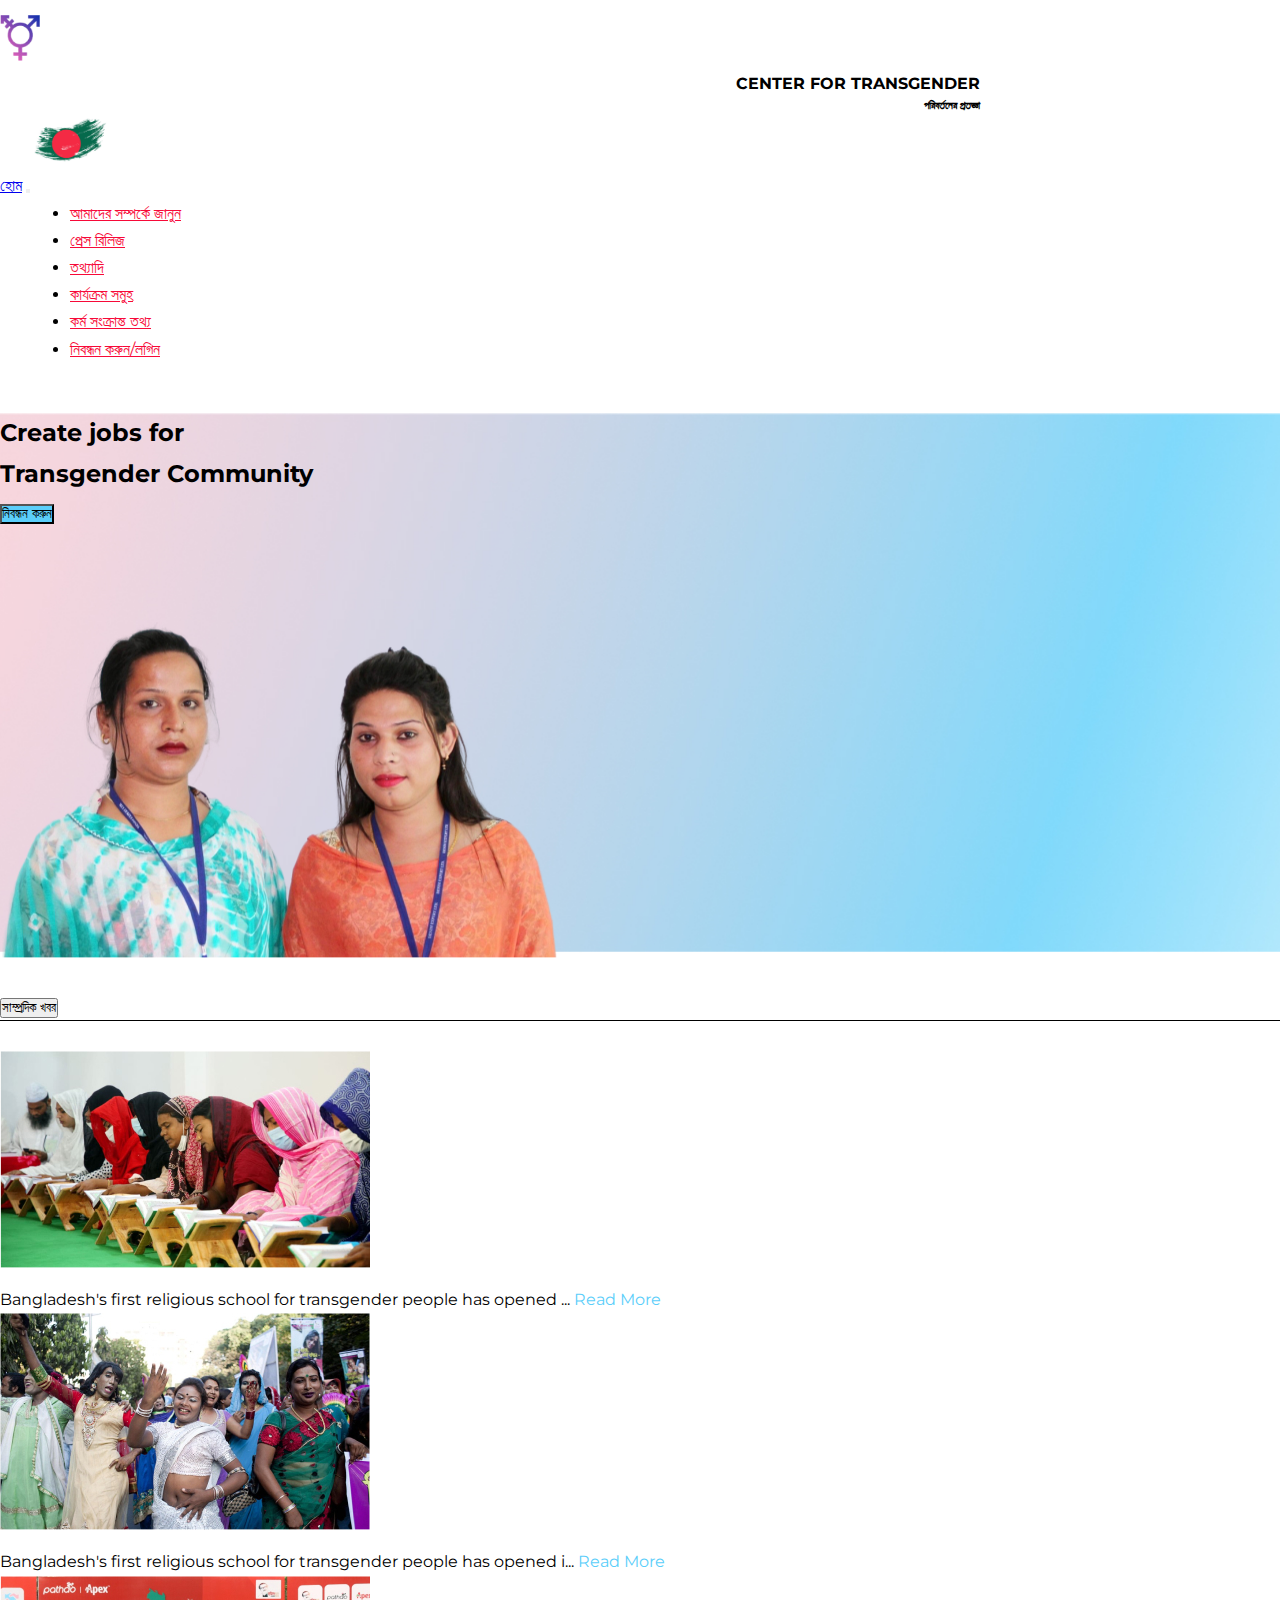
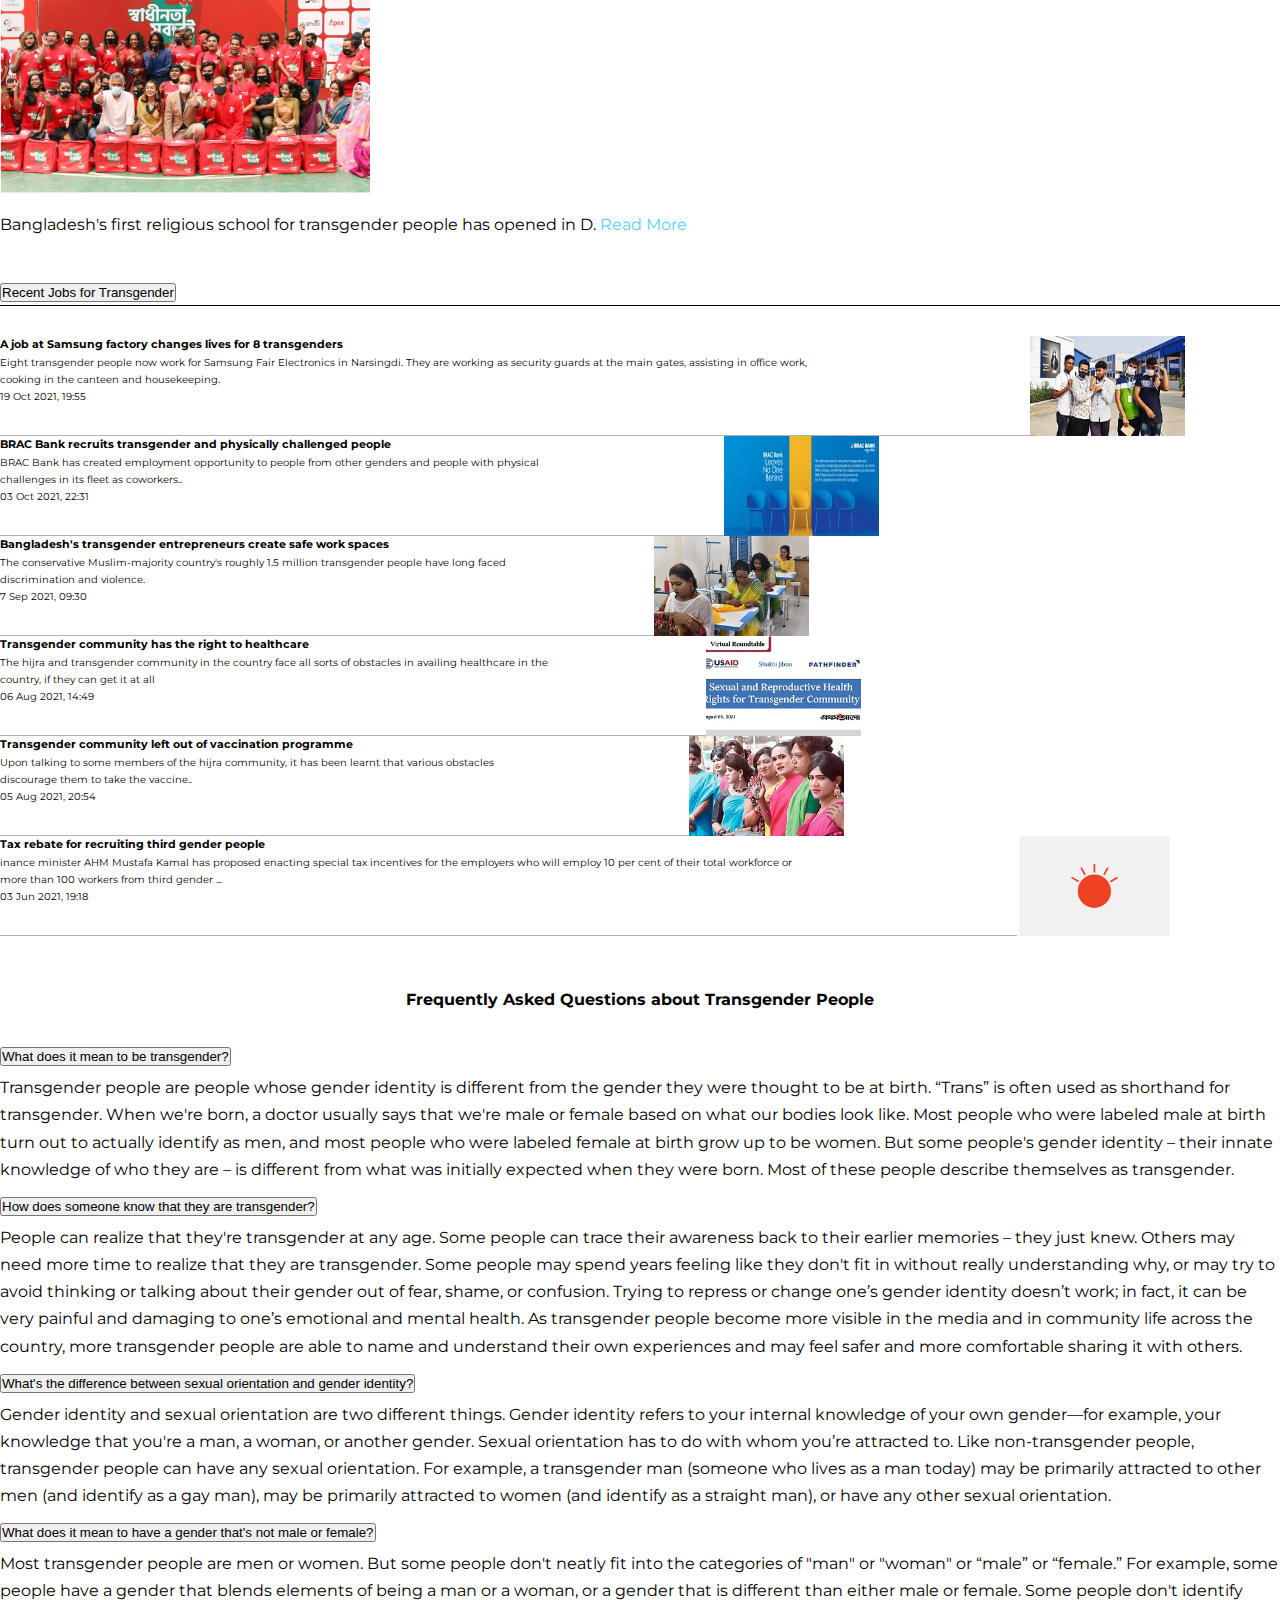
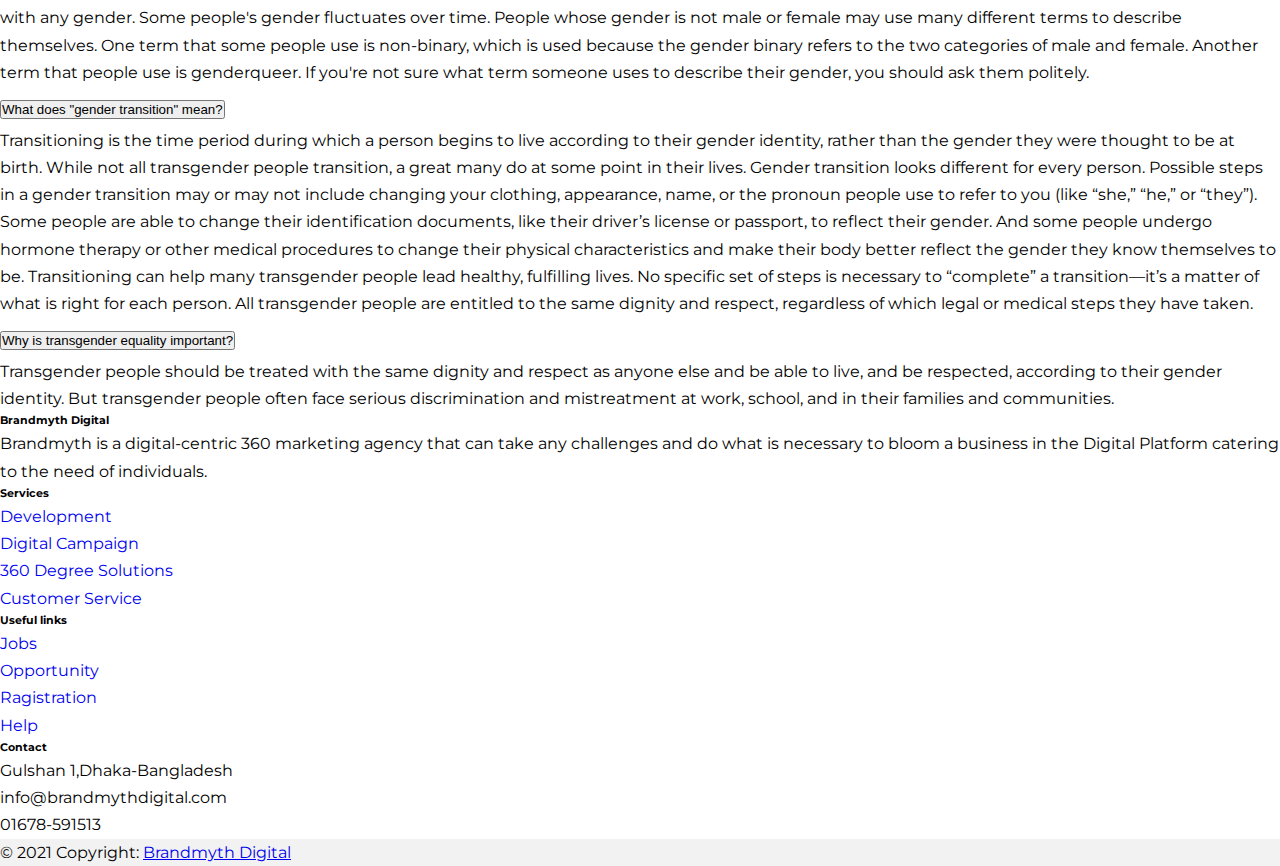
==== index.html @ 0e43b2d4 "first commit" ====
<!doctype html>
<html lang="en">

<head>
    <!-- Required meta tags -->
    <meta charset="utf-8">
    <meta name="viewport" content="width=device-width, initial-scale=1">

    <!-- Bootstrap CSS -->
    <link href="https://cdn.jsdelivr.net/npm/bootstrap@5.0.2/dist/css/bootstrap.min.css" rel="stylesheet"
        integrity="sha384-EVSTQN3/azprG1Anm3QDgpJLIm9Nao0Yz1ztcQTwFspd3yD65VohhpuuCOmLASjC" crossorigin="anonymous">
    <link rel="stylesheet" href="https://cdnjs.cloudflare.com/ajax/libs/font-awesome/5.15.4/css/all.min.css"
        integrity="sha512-YWzhKL2whUzgiheMoBFwW8CKV4qpHQAEuvilg9FAn5VJUDwKZZxkJNuGM4XkWuk94WCrrwslk8yWNGmY1EduTA=="
        crossorigin="anonymous" referrerpolicy="no-referrer" />
    <link rel="stylesheet" href="style.css">

    <title>TransgenderBD</title>
</head>

<body>
    <section class="top-bar">
        <div class="container">
            <div class="row">
                <div class="col">
                    <img class='logo' src="/images/logo.png" alt="" srcset="">
                </div>
                <div class="col-8 ">
                    <div class="mid-text">
                        <h4 class='main-text'>CENTER FOR TRANSGENDER</h4>
                        <h6>পরিবর্তনের প্রতজ্ঞা</h6>
                    </div>
                </div>
                <div class="col ban">
                    <img class="bangladesh" src="/images/bangladesh.png" alt="" srcset="">
                </div>
            </div>
    </section>



    <nav class="container navbar navbar-expand-lg navbar-light bg-light">
        <div class="container-fluid">
            <a class="navbar-brand" href="#">হোম</a>
            <button class="navbar-toggler" type="button" data-bs-toggle="collapse" data-bs-target="#navbarNavDropdown"
                aria-controls="navbarNavDropdown" aria-expanded="false" aria-label="Toggle navigation">
                <span class="navbar-toggler-icon"></span>
            </button>
            <div class="collapse navbar-collapse" id="navbarNavDropdown">
                <ul class="navbar-nav">
                    <!-- <li class="nav-item">
                        <a class="nav-link active" aria-current="page" href="#">হোম</a>
                    </li> -->
                    <li class="nav-item navItem">
                        <a class="nav-link" href="#">আমাদের সম্পর্কে জানুন</a>
                    </li>
                    <li class="nav-item navItem">
                        <a class="nav-link" href="#">প্রেস রিলিজ</a>
                    </li>
                    <li class="nav-item navItem">
                        <a class="nav-link " href="#" tabindex="-1" aria-disabled="true">তথ্যাদি</a>
                    </li>
                    <li class="nav-item navItem">
                        <a class="nav-link " href="#" tabindex="-1" aria-disabled="true">কার্যক্রম সমুহ</a>
                    </li>
                    <li class="nav-item navItem">
                        <a class="nav-link " href="#" tabindex="-1" aria-disabled="true">কর্ম সংক্রান্ত তথ্য</a>
                    </li>
                    <li class="nav-item navItem">
                        <a class="nav-link " href="#" tabindex="-1" aria-disabled="true">নিবন্ধন করুন/লগিন</a>
                    </li>

                </ul>
            </div>
        </div>
    </nav>



    <!-- <nav class="container  navbar navbar-expand-lg navbar-light bg-light">
        <div class="container-fluid">
            <a class="navbar-brand" href="#">Navbar</a>
            <button class="navbar-toggler" type="button" data-bs-toggle="collapse" data-bs-target="#navbarNavDropdown"
                aria-controls="navbarNavDropdown" aria-expanded="false" aria-label="Toggle navigation">
                <span class="navbar-toggler-icon"></span>
            </button>

            <div class="collapse navbar-collapse d-flex justify-content-between" id="navbarNav">
                <ul class="navbar-nav main-ul ">

                    <li class="nav-item">
                        <a class="nav-link active" aria-current="page" href="#">হোম</a>
                    </li>
                    <li class="nav-item navItem">
                        <a class="nav-link" href="#">আমাদের সম্পর্কে জানুন</a>
                    </li>
                    <li class="nav-item navItem">
                        <a class="nav-link" href="#">প্রেস রিলিজ</a>
                    </li>
                    <li class="nav-item navItem">
                        <a class="nav-link disabled" href="#" tabindex="-1" aria-disabled="true">তথ্যাদি</a>
                    </li>
                    <li class="nav-item navItem">
                        <a class="nav-link disabled" href="#" tabindex="-1" aria-disabled="true">কার্যক্রম সমুহ</a>
                    </li>
                    <li class="nav-item navItem">
                        <a class="nav-link disabled" href="#" tabindex="-1" aria-disabled="true">কর্ম সংক্রান্ত তথ্য</a>
                    </li>
                    <li class="nav-item navItem">
                        <a class="nav-link disabled" href="#" tabindex="-1" aria-disabled="true">নিবন্ধন করুন/লগিন</a>
                    </li>
                </ul>
            </div>
        </div>
    </nav> -->

    <section class='container hero'>
        <div class="container">
            <div class="row align-items-center">
                <div class="col-sm-12 col-lg-6 left-col ">
                    <h2>Create jobs for <br> Transgender Community</h2>
                    <button type="button" class="btn nibo-btn ">নিবন্ধন করুন</button>
                </div>
                <div class="col-sm-12 col-lg-6 lastColl ">
                    <div class="image">
                        <img class="img-fluid" src="/images/trans.png" alt="" srcset="">
                    </div>
                </div>
            </div>

        </div>
    </section>
    <section class="container sampro">
        <div class="container khabor">
            <div class="sam-btn">
                <button type="button" class="btn sampro-btn btn-outline-dark">সাম্প্রদিক খবর</button>
            </div>

        </div>
        <div class="container news">
            <div class="row">
                <div class="col-sm">
                    <img src="images/1.jpg" alt="" srcset="">
                    <p class="khobor">Bangladesh's first religious school for transgender people has opened ...<span>
                            Read
                            More</span></p>
                </div>
                <div class="col-sm">
                    <img src="images/2.jpg" alt="" srcset="">
                    <p class="khobor">Bangladesh's first religious school for transgender people has opened i...<span>
                            Read
                            More</span></p>
                </div>
                <div class="col-sm">
                    <img src="images/3.jpg" alt="" srcset="">
                    <p class="khobor">Bangladesh's first religious school for transgender people has opened in D.<span>
                            Read
                            More</span></p>
                </div>
            </div>
        </div>

    </section>

    <section class="container sampro">
        <div class="container khabor">
            <div class="sam-btn">
                <button type="button" class="btn sampro-btn btn-outline-dark">Recent Jobs for Transgender</button>
            </div>

        </div>
        <div class="container news">
            <div class="container">
                <div class="row">
                    <div class="col ">
                        <div class="left-column">
                            <div class="recent-left">
                                <h6>A job at Samsung factory changes lives for 8 transgenders</h6>
                                <p>Eight transgender people now work for Samsung Fair Electronics in Narsingdi. They are
                                    working as security guards at the main gates, assisting in office work, cooking in
                                    the
                                    canteen and housekeeping.</p>
                                <p class="date">19 Oct 2021, 19:55</p>
                            </div>
                            <img src="/images/a1.jpg" alt="" srcset="">
                        </div>
                        <div class="left-column">
                            <div class="recent-left">
                                <h6>BRAC Bank recruits transgender and physically challenged people</h6>
                                <p>BRAC Bank has created employment opportunity to people from other genders and people
                                    with physical challenges in its fleet as coworkers..</p>
                                <p class="date">03 Oct 2021, 22:31</p>
                            </div>
                            <img src="/images/a2.jpg" alt="" srcset="">
                        </div>
                        <div class="left-column">
                            <div class="recent-left">
                                <h6>Bangladesh's transgender entrepreneurs create safe work spaces</h6>
                                <p>The conservative Muslim-majority country's roughly 1.5 million transgender people
                                    have long faced discrimination and violence.
                                </p>
                                <p class="date">7 Sep 2021, 09:30</p>
                            </div>
                            <img src="/images/a3.jpg" alt="" srcset="">
                        </div>
                    </div>
                    <div class="col ">
                        <div class="left-column">
                            <div class="recent-left">
                                <h6>Transgender community has the right to healthcare</h6>
                                <p>The hijra and transgender community in the country face all sorts of obstacles in
                                    availing healthcare in the country, if they can get it at all</p>
                                <p class="date">06 Aug 2021, 14:49</p>
                            </div>
                            <img src="/images/a4.jpg" alt="" srcset="">
                        </div>
                        <div class="left-column">
                            <div class="recent-left">
                                <h6>Transgender community left out of vaccination programme</h6>
                                <p>Upon talking to some members of the hijra community, it has been learnt that various
                                    obstacles discourage them to take the vaccine..</p>
                                <p class="date">05 Aug 2021, 20:54</p>
                            </div>
                            <img src="/images/a5.png" alt="" srcset="">
                        </div>
                        <div class="left-column">
                            <div class="recent-left">
                                <h6>Tax rebate for recruiting third gender people</h6>
                                <p>inance minister AHM Mustafa Kamal has proposed enacting special tax incentives for
                                    the employers who will employ 10 per cent of their total workforce or more than 100
                                    workers from third gender ...</p>
                                <p class="date">03 Jun 2021, 19:18</p>
                            </div>
                            <img src="/images/a6.svg" alt="" srcset="">
                        </div>
                    </div>

                </div>
            </div>
        </div>

    </section>

    <section class='container faq'>
        <h4>Frequently Asked Questions about Transgender People</h4>
        <div class="accordion" id="accordionExample">
            <div class="accordion-item">
                <h2 class="accordion-header" id="headingOne">
                    <button class="accordion-button" type="button" data-bs-toggle="collapse"
                        data-bs-target="#collapseOne" aria-expanded="true" aria-controls="collapseOne">
                        What does it mean to be transgender?
                    </button>
                </h2>
                <div id="collapseOne" class="accordion-collapse collapse show" aria-labelledby="headingOne"
                    data-bs-parent="#accordionExample">
                    <div class="accordion-body">
                        Transgender people are people whose gender identity is different from the gender they were
                        thought to be at birth. “Trans” is often used as shorthand for transgender.

                        When we're born, a doctor usually says that we're male or female based on what our bodies look
                        like. Most people who were labeled male at birth turn out to actually identify as men, and most
                        people who were labeled female at birth grow up to be women. But some people's gender identity –
                        their innate knowledge of who they are – is different from what was initially expected when they
                        were born. Most of these people describe themselves as transgender.
                    </div>
                </div>
            </div>
            <div class="accordion-item">
                <h2 class="accordion-header" id="headingTwo">
                    <button class="accordion-button collapsed" type="button" data-bs-toggle="collapse"
                        data-bs-target="#collapseTwo" aria-expanded="false" aria-controls="collapseTwo">
                        How does someone know that they are transgender?
                    </button>
                </h2>
                <div id="collapseTwo" class="accordion-collapse collapse" aria-labelledby="headingTwo"
                    data-bs-parent="#accordionExample">
                    <div class="accordion-body">
                        People can realize that they're transgender at any age. Some people can trace their awareness
                        back to their earlier memories – they just knew. Others may need more time to realize that they
                        are transgender. Some people may spend years feeling like they don't fit in without really
                        understanding why, or may try to avoid thinking or talking about their gender out of fear,
                        shame, or confusion. Trying to repress or change one’s gender identity doesn’t work; in fact, it
                        can be very painful and damaging to one’s emotional and mental health. As transgender people
                        become more visible in the media and in community life across the country, more transgender
                        people are able to name and understand their own experiences and may feel safer and more
                        comfortable sharing it with others.
                    </div>
                </div>
            </div>

            <div class="accordion-item">
                <h2 class="accordion-header" id="headingThree">
                    <button class="accordion-button collapsed" type="button" data-bs-toggle="collapse"
                        data-bs-target="#collapseThree" aria-expanded="false" aria-controls="collapseThree">
                        What's the difference between sexual orientation and gender identity?
                    </button>
                </h2>
                <div id="collapseThree" class="accordion-collapse collapse" aria-labelledby="headingThree"
                    data-bs-parent="#accordionExample">
                    <div class="accordion-body">
                        Gender identity and sexual orientation are two different things. Gender identity refers to your
                        internal knowledge of your own gender—for example, your knowledge that you're a man, a woman, or
                        another gender. Sexual orientation has to do with whom you’re attracted to. Like non-transgender
                        people, transgender people can have any sexual orientation. For example, a transgender man
                        (someone who lives as a man today) may be primarily attracted to other men (and identify as a
                        gay man), may be primarily attracted to women (and identify as a straight man), or have any
                        other sexual orientation.
                    </div>
                </div>
            </div>
            <div class="accordion-item">
                <h2 class="accordion-header" id="headingThree">
                    <button class="accordion-button collapsed" type="button" data-bs-toggle="collapse"
                        data-bs-target="#collapseThree" aria-expanded="false" aria-controls="collapseThree">
                        What does it mean to have a gender that's not male or female?
                    </button>
                </h2>
                <div id="collapseThree" class="accordion-collapse collapse" aria-labelledby="headingThree"
                    data-bs-parent="#accordionExample">
                    <div class="accordion-body">
                        Most transgender people are men or women. But some people don't neatly fit into the categories
                        of "man" or "woman" or “male” or “female.” For example, some people have a gender that blends
                        elements of being a man or a woman, or a gender that is different than either male or female.
                        Some people don't identify with any gender. Some people's gender fluctuates over time.

                        People whose gender is not male or female may use many different terms to describe themselves.
                        One term that some people use is non-binary, which is used because the gender binary refers to
                        the two categories of male and female. Another term that people use is genderqueer. If you're
                        not sure what term someone uses to describe their gender, you should ask them politely.
                    </div>
                </div>
            </div>
            <div class="accordion-item">
                <h2 class="accordion-header" id="headingThree">
                    <button class="accordion-button collapsed" type="button" data-bs-toggle="collapse"
                        data-bs-target="#collapseThree" aria-expanded="false" aria-controls="collapseThree">
                        What does "gender transition" mean?
                    </button>
                </h2>
                <div id="collapseThree" class="accordion-collapse collapse" aria-labelledby="headingThree"
                    data-bs-parent="#accordionExample">
                    <div class="accordion-body">
                        Transitioning is the time period during which a person begins to live according to their gender
                        identity, rather than the gender they were thought to be at birth. While not all transgender
                        people transition, a great many do at some point in their lives. Gender transition looks
                        different for every person. Possible steps in a gender transition may or may not include
                        changing your clothing, appearance, name, or the pronoun people use to refer to you (like “she,”
                        “he,” or “they”). Some people are able to change their identification documents, like their
                        driver’s license or passport, to reflect their gender. And some people undergo hormone therapy
                        or other medical procedures to change their physical characteristics and make their body better
                        reflect the gender they know themselves to be.

                        Transitioning can help many transgender people lead healthy, fulfilling lives. No specific set
                        of steps is necessary to “complete” a transition—it’s a matter of what is right for each person.
                        All transgender people are entitled to the same dignity and respect, regardless of which legal
                        or medical steps they have taken.
                    </div>
                </div>
            </div>
            <div class="accordion-item">
                <h2 class="accordion-header" id="headingThree">
                    <button class="accordion-button collapsed" type="button" data-bs-toggle="collapse"
                        data-bs-target="#collapseThree" aria-expanded="false" aria-controls="collapseThree">
                        Why is transgender equality important?
                    </button>
                </h2>
                <div id="collapseThree" class="accordion-collapse collapse" aria-labelledby="headingThree"
                    data-bs-parent="#accordionExample">
                    <div class="accordion-body">
                        Transgender people should be treated with the same dignity and respect as anyone else and be
                        able to live, and be respected, according to their gender identity. But transgender people often
                        face serious discrimination and mistreatment at work, school, and in their families and
                        communities.
                    </div>
                </div>
            </div>
        </div>

    </section>

    <!-- Footer -->
    <footer class="container text-center text-lg-start bg-light text-muted">
        <!-- Section: Social media -->
        <section class="d-flex justify-content-center justify-content-lg-between p-4 border-bottom">
            <!-- Left -->
            <div class="me-5 d-none d-lg-block">
                <!-- <span>Get connected with us on social networks:</span> -->
            </div>
            <!-- Left -->

            <!-- Right -->
            <div>
                <a href="" class="me-4 text-reset">
                    <i class="fab fa-facebook-f"></i>
                </a>
                <a href="" class="me-4 text-reset">
                    <i class="fab fa-twitter"></i>
                </a>
                <a href="" class="me-4 text-reset">
                    <i class="fab fa-google"></i>
                </a>
                <a href="" class="me-4 text-reset">
                    <i class="fab fa-instagram"></i>
                </a>
                <a href="" class="me-4 text-reset">
                    <i class="fab fa-linkedin"></i>
                </a>
                <a href="" class="me-4 text-reset">
                    <i class="fab fa-github"></i>
                </a>
            </div>
            <!-- Right -->
        </section>
        <!-- Section: Social media -->

        <!-- Section: Links  -->
        <section class="foot">
            <div class="container text-center text-md-start mt-5">
                <!-- Grid row -->
                <div class="row mt-3">
                    <!-- Grid column -->
                    <div class="col-md-3 col-lg-4 col-xl-3 mx-auto mb-4">
                        <!-- Content -->
                        <h6 class="text-uppercase fw-bold mb-4">
                            <i class="fas fa-gem me-3"></i>Brandmyth Digital
                        </h6>
                        <p>
                            Brandmyth is a digital-centric 360 marketing agency that can take any challenges and do what
                            is necessary to bloom a business in the Digital Platform catering to the need of
                            individuals.
                        </p>
                    </div>
                    <!-- Grid column -->

                    <!-- Grid column -->
                    <div class="col-md-2 col-lg-2 col-xl-2 mx-auto mb-4">
                        <!-- Links -->
                        <h6 class="text-uppercase fw-bold mb-4">
                            Services
                        </h6>
                        <p>
                            <a href="#!" class="text-reset">Development</a>
                        </p>
                        <p>
                            <a href="#!" class="text-reset">Digital Campaign</a>
                        </p>
                        <p>
                            <a href="#!" class="text-reset">360 Degree Solutions</a>
                        </p>
                        <p>
                            <a href="#!" class="text-reset">Customer Service</a>
                        </p>
                    </div>
                    <!-- Grid column -->

                    <!-- Grid column -->
                    <div class="col-md-3 col-lg-2 col-xl-2 mx-auto mb-4">
                        <!-- Links -->
                        <h6 class="text-uppercase fw-bold mb-4">
                            Useful links
                        </h6>
                        <p>
                            <a href="#!" class="text-reset">Jobs</a>
                        </p>
                        <p>
                            <a href="#!" class="text-reset">Opportunity</a>
                        </p>
                        <p>
                            <a href="#!" class="text-reset">Ragistration</a>
                        </p>
                        <p>
                            <a href="#!" class="text-reset">Help</a>
                        </p>
                    </div>
                    <!-- Grid column -->

                    <!-- Grid column -->
                    <div class="col-md-4 col-lg-3 col-xl-3 mx-auto mb-md-0 mb-4">
                        <!-- Links -->
                        <h6 class="text-uppercase fw-bold mb-4">
                            Contact
                        </h6>
                        <p><i class="fas fa-home me-3"></i> Gulshan 1,Dhaka-Bangladesh</p>
                        <p>
                            <i class="fas fa-envelope me-3"></i>
                            info@brandmythdigital.com
                        </p>
                        <p><i class="fas fa-phone me-3"></i> 01678-591513</p>
                    </div>
                    <!-- Grid column -->
                </div>
                <!-- Grid row -->
            </div>
        </section>
        <!-- Section: Links  -->

        <!-- Copyright -->
        <div class="text-center p-4" style="background-color: rgba(0, 0, 0, 0.05);">
            © 2021 Copyright:
            <a class="text-reset fw-bold" href="https://mdbootstrap.com/">Brandmyth Digital</a>
        </div>
        <!-- Copyright -->
    </footer>
    <!-- Footer -->




    <!-- Optional JavaScript; choose one of the two! -->

    <!-- Option 1: Bootstrap Bundle with Popper -->
    <script src="https://cdn.jsdelivr.net/npm/bootstrap@5.0.2/dist/js/bootstrap.bundle.min.js"
        integrity="sha384-MrcW6ZMFYlzcLA8Nl+NtUVF0sA7MsXsP1UyJoMp4YLEuNSfAP+JcXn/tWtIaxVXM"
        crossorigin="anonymous"></script>

    <!-- Option 2: Separate Popper and Bootstrap JS -->
    <!--
    <script src="https://cdn.jsdelivr.net/npm/@popperjs/core@2.9.2/dist/umd/popper.min.js" integrity="sha384-IQsoLXl5PILFhosVNubq5LC7Qb9DXgDA9i+tQ8Zj3iwWAwPtgFTxbJ8NT4GN1R8p" crossorigin="anonymous"></script>
    <script src="https://cdn.jsdelivr.net/npm/bootstrap@5.0.2/dist/js/bootstrap.min.js" integrity="sha384-cVKIPhGWiC2Al4u+LWgxfKTRIcfu0JTxR+EQDz/bgldoEyl4H0zUF0QKbrJ0EcQF" crossorigin="anonymous"></script>
    -->
</body>

</html>
---- style.css ----
@import url('https://fonts.googleapis.com/css2?family=Montserrat:ital,wght@0,400;0,500;0,600;0,700;1,300&display=swap');

* {
  box-sizing: border-box;
  margin: 0;
  padding: 0;
}
:root {
  --green: #5bcefa;
  --purple: #f5a9b8;
  --white: #ffffff;
  --box-shadow: 0 8px 22px rgba(0, 0, 0, 0.1);
}

body {
  font-family: 'Montserrat', sans-serif;
  line-height: 1.7;
  color: var(--body);
}
.top-bar {
  padding-top: 15px;
}
.logo {
  width: 40px;
}
.mid-text {
  text-align: right;
  margin-right: 300px;
}

.last {
  background-color: red;
}
.ban {
  justify-content: flex-end;
}
.bangladesh {
  width: 80px;
  align-self: flex-end;
  margin-left: 30px;
}
.navItem {
  justify-content: space-between;
}
.navItem {
  margin-left: 70px;
}
.nav-link {
  color: #f70938;
}
.hero {
  background-image: url(/images/bg.jpg);
  background-position: center;
  background-size: cover;
  height: 60vh;
}
.button {
  width: 140px;
  height: 140px;
  background-color: var(--green);
}
.nibo-btn {
  background-color: var(--green);
  margin-top: 10px;
}
.left-col {
  margin-top: 50px;
}
.image {
  padding-top: 95px;
  align-self: end;
  width: 100%;
}
.khabor {
  padding-top: 40px;
  border-bottom: 1px solid rgb(0, 0, 0);
}
.news {
  padding-top: 30px;
}
.khobor {
  width: 95%;
  padding-top: 10px;
}
span {
  color: var(--green);
}
.left-column {
  display: flex;
}
.recent-left {
  border-bottom: 1px solid rgb(0, 0, 0, 0.3);
}
.left-column img {
  width: 155px;
  height: 100px;
}
.left-column p {
  font-size: 10px;
  padding-top: 0px;
  width: 80%;
}
.date {
  padding-top: -5px;
}
.faq h4 {
  text-align: center;
  padding-top: 50px;
}
#accordionExample {
  padding-top: 20px;
}
.foot a {
  text-decoration: none;
}

@media (max-width: 992px) {
  .image {
    padding-top: 113px;
    align-self: end;
    width: 100%;
  }
}
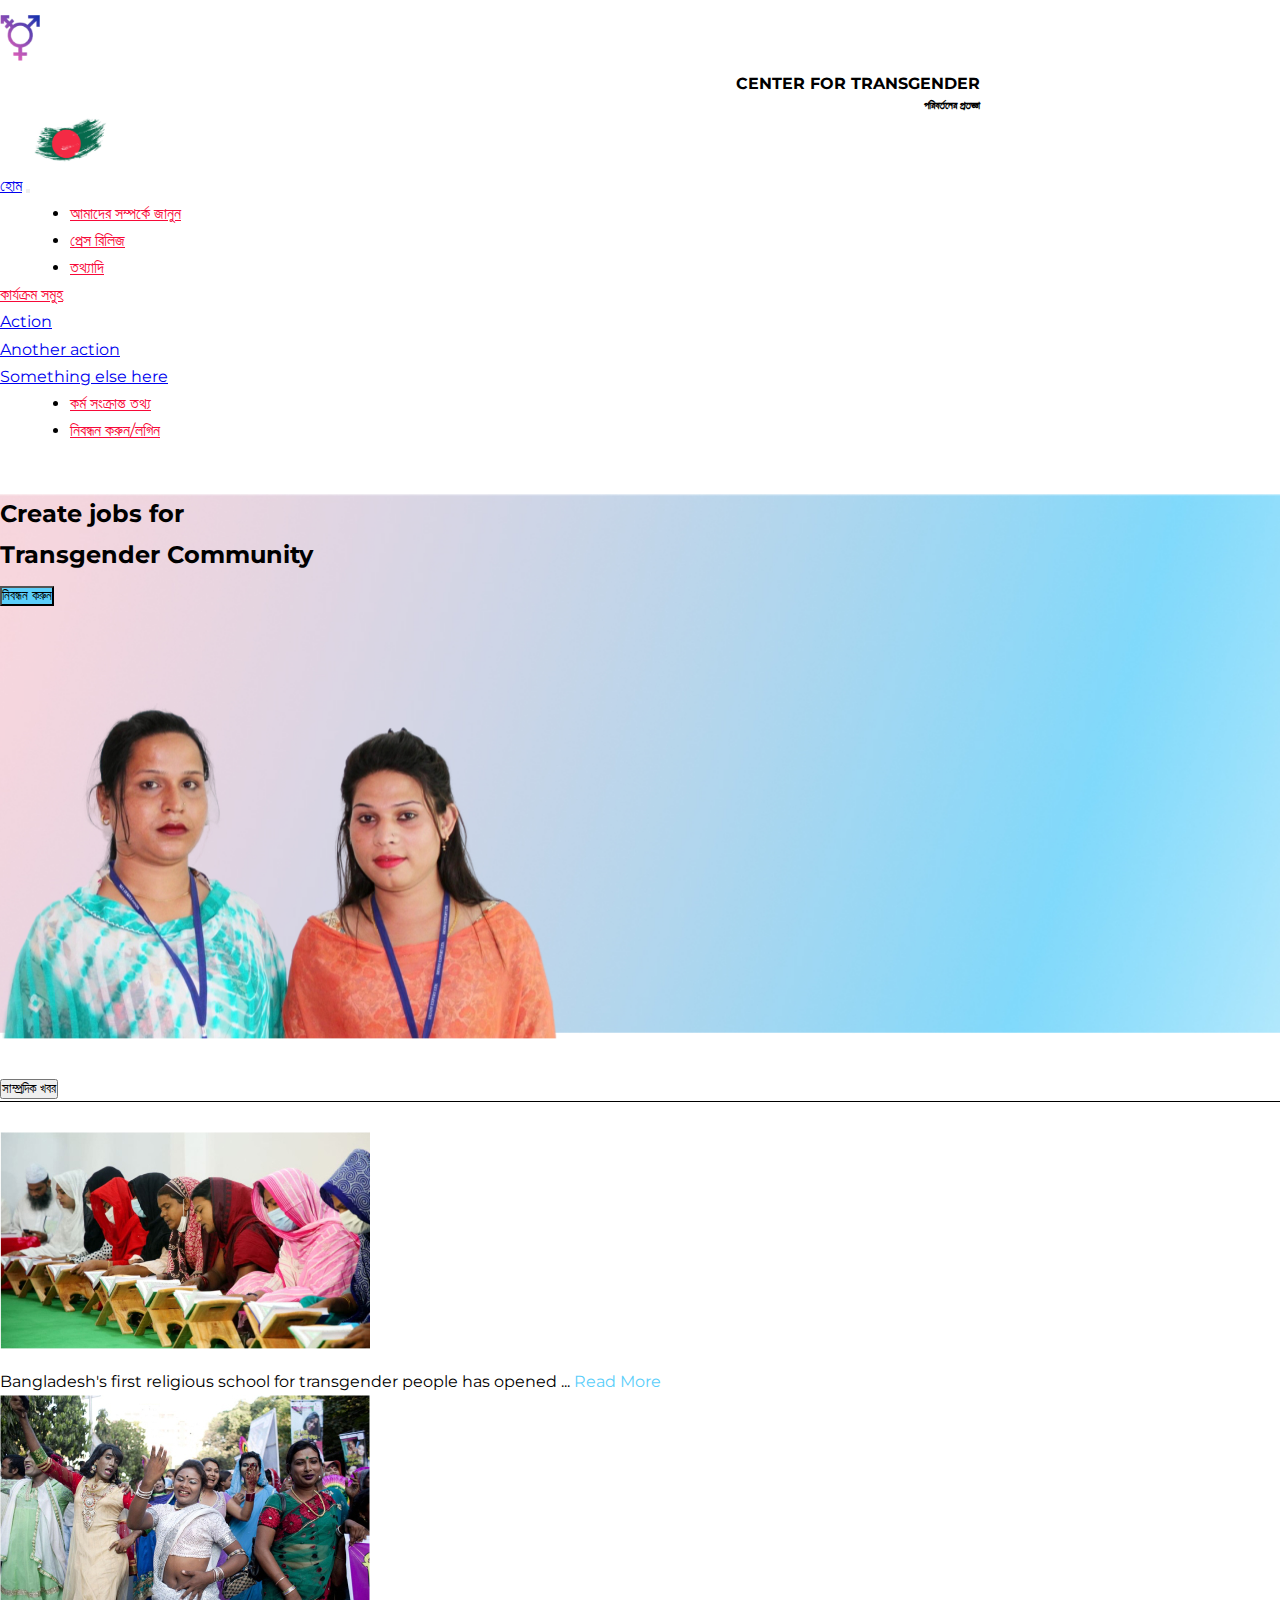
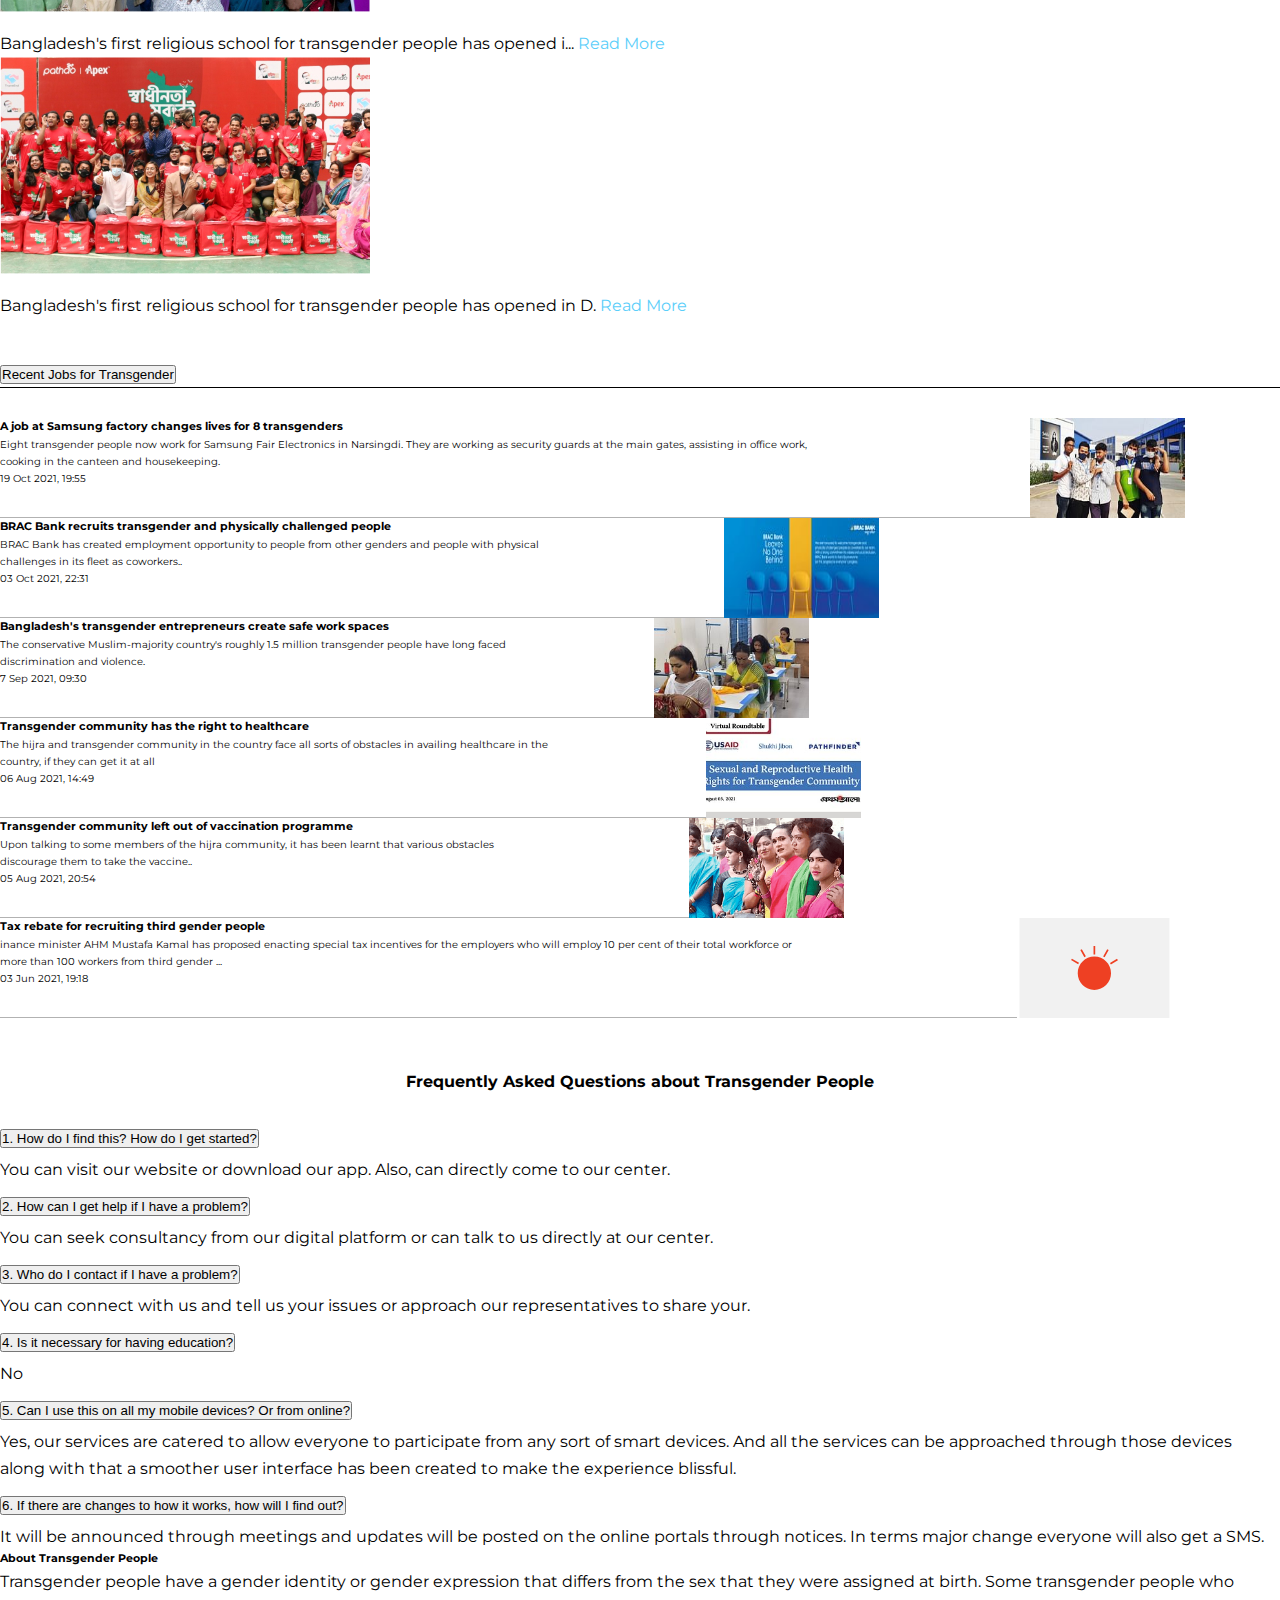
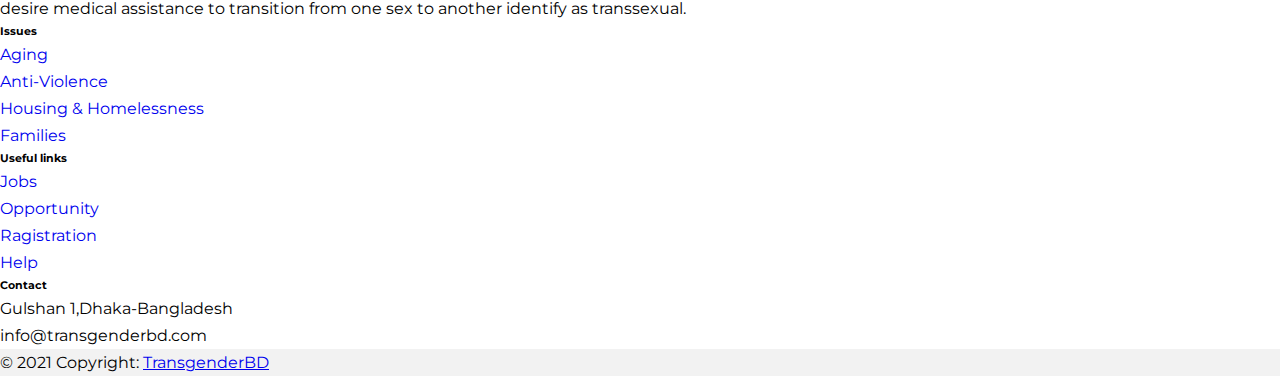
==== commit fa418af0: "second commit" ====
--- a/index.html
+++ b/index.html
@@ -40,7 +40,7 @@
 
     <nav class="container navbar navbar-expand-lg navbar-light bg-light">
         <div class="container-fluid">
-            <a class="navbar-brand" href="#">হোম</a>
+            <a class="navbar-brand" href="/index.html">হোম</a>
             <button class="navbar-toggler" type="button" data-bs-toggle="collapse" data-bs-target="#navbarNavDropdown"
                 aria-controls="navbarNavDropdown" aria-expanded="false" aria-label="Toggle navigation">
                 <span class="navbar-toggler-icon"></span>
@@ -51,22 +51,31 @@
                         <a class="nav-link active" aria-current="page" href="#">হোম</a>
                     </li> -->
                     <li class="nav-item navItem">
-                        <a class="nav-link" href="#">আমাদের সম্পর্কে জানুন</a>
-                    </li>
-                    <li class="nav-item navItem">
-                        <a class="nav-link" href="#">প্রেস রিলিজ</a>
-                    </li>
-                    <li class="nav-item navItem">
-                        <a class="nav-link " href="#" tabindex="-1" aria-disabled="true">তথ্যাদি</a>
-                    </li>
-                    <li class="nav-item navItem">
-                        <a class="nav-link " href="#" tabindex="-1" aria-disabled="true">কার্যক্রম সমুহ</a>
-                    </li>
-                    <li class="nav-item navItem">
-                        <a class="nav-link " href="#" tabindex="-1" aria-disabled="true">কর্ম সংক্রান্ত তথ্য</a>
-                    </li>
-                    <li class="nav-item navItem">
-                        <a class="nav-link " href="#" tabindex="-1" aria-disabled="true">নিবন্ধন করুন/লগিন</a>
+                        <a class="nav-link" href="/about.html">আমাদের সম্পর্কে জানুন</a>
+                    </li>
+                    <li class="nav-item navItem">
+                        <a class="nav-link" href="/press.html">প্রেস রিলিজ</a>
+                    </li>
+                    <li class="nav-item navItem">
+                        <a class="nav-link " href="/news.html" tabindex="-1" aria-disabled="true">তথ্যাদি</a>
+                    </li>
+                    <li class="nav-item dropdown">
+                        <a class="nav-link dropdown-toggle" href="#" id="navbarDropdownMenuLink" role="button"
+                            data-bs-toggle="dropdown" aria-expanded="false">
+                            কার্যক্রম সমুহ
+                        </a>
+                        <ul class="dropdown-menu" aria-labelledby="navbarDropdownMenuLink">
+                            <li><a class="dropdown-item" href="#">Action</a></li>
+                            <li><a class="dropdown-item" href="#">Another action</a></li>
+                            <li><a class="dropdown-item" href="#">Something else here</a></li>
+                        </ul>
+                    </li>
+                    <li class="nav-item navItem">
+                        <a class="nav-link " href="/kormo.html" tabindex="-1" aria-disabled="true">কর্ম সংক্রান্ত
+                            তথ্য</a>
+                    </li>
+                    <li class="nav-item navItem">
+                        <a class="nav-link " href="/kormo.html" tabindex="-1" aria-disabled="true">নিবন্ধন করুন/লগিন</a>
                     </li>
 
                 </ul>
@@ -247,20 +256,13 @@
                 <h2 class="accordion-header" id="headingOne">
                     <button class="accordion-button" type="button" data-bs-toggle="collapse"
                         data-bs-target="#collapseOne" aria-expanded="true" aria-controls="collapseOne">
-                        What does it mean to be transgender?
+                        1. How do I find this? How do I get started?
                     </button>
                 </h2>
                 <div id="collapseOne" class="accordion-collapse collapse show" aria-labelledby="headingOne"
                     data-bs-parent="#accordionExample">
                     <div class="accordion-body">
-                        Transgender people are people whose gender identity is different from the gender they were
-                        thought to be at birth. “Trans” is often used as shorthand for transgender.
-
-                        When we're born, a doctor usually says that we're male or female based on what our bodies look
-                        like. Most people who were labeled male at birth turn out to actually identify as men, and most
-                        people who were labeled female at birth grow up to be women. But some people's gender identity –
-                        their innate knowledge of who they are – is different from what was initially expected when they
-                        were born. Most of these people describe themselves as transgender.
+                        You can visit our website or download our app. Also, can directly come to our center.
                     </div>
                 </div>
             </div>
@@ -268,21 +270,13 @@
                 <h2 class="accordion-header" id="headingTwo">
                     <button class="accordion-button collapsed" type="button" data-bs-toggle="collapse"
                         data-bs-target="#collapseTwo" aria-expanded="false" aria-controls="collapseTwo">
-                        How does someone know that they are transgender?
+                        2. How can I get help if I have a problem?
                     </button>
                 </h2>
                 <div id="collapseTwo" class="accordion-collapse collapse" aria-labelledby="headingTwo"
                     data-bs-parent="#accordionExample">
                     <div class="accordion-body">
-                        People can realize that they're transgender at any age. Some people can trace their awareness
-                        back to their earlier memories – they just knew. Others may need more time to realize that they
-                        are transgender. Some people may spend years feeling like they don't fit in without really
-                        understanding why, or may try to avoid thinking or talking about their gender out of fear,
-                        shame, or confusion. Trying to repress or change one’s gender identity doesn’t work; in fact, it
-                        can be very painful and damaging to one’s emotional and mental health. As transgender people
-                        become more visible in the media and in community life across the country, more transgender
-                        people are able to name and understand their own experiences and may feel safer and more
-                        comfortable sharing it with others.
+                        You can seek consultancy from our digital platform or can talk to us directly at our center.
                     </div>
                 </div>
             </div>
@@ -291,85 +285,58 @@
                 <h2 class="accordion-header" id="headingThree">
                     <button class="accordion-button collapsed" type="button" data-bs-toggle="collapse"
                         data-bs-target="#collapseThree" aria-expanded="false" aria-controls="collapseThree">
-                        What's the difference between sexual orientation and gender identity?
+                        3. Who do I contact if I have a problem?
                     </button>
                 </h2>
                 <div id="collapseThree" class="accordion-collapse collapse" aria-labelledby="headingThree"
                     data-bs-parent="#accordionExample">
                     <div class="accordion-body">
-                        Gender identity and sexual orientation are two different things. Gender identity refers to your
-                        internal knowledge of your own gender—for example, your knowledge that you're a man, a woman, or
-                        another gender. Sexual orientation has to do with whom you’re attracted to. Like non-transgender
-                        people, transgender people can have any sexual orientation. For example, a transgender man
-                        (someone who lives as a man today) may be primarily attracted to other men (and identify as a
-                        gay man), may be primarily attracted to women (and identify as a straight man), or have any
-                        other sexual orientation.
+                        You can connect with us and tell us your issues or approach our representatives to share your.
                     </div>
                 </div>
             </div>
             <div class="accordion-item">
                 <h2 class="accordion-header" id="headingThree">
                     <button class="accordion-button collapsed" type="button" data-bs-toggle="collapse"
-                        data-bs-target="#collapseThree" aria-expanded="false" aria-controls="collapseThree">
-                        What does it mean to have a gender that's not male or female?
-                    </button>
-                </h2>
-                <div id="collapseThree" class="accordion-collapse collapse" aria-labelledby="headingThree"
-                    data-bs-parent="#accordionExample">
-                    <div class="accordion-body">
-                        Most transgender people are men or women. But some people don't neatly fit into the categories
-                        of "man" or "woman" or “male” or “female.” For example, some people have a gender that blends
-                        elements of being a man or a woman, or a gender that is different than either male or female.
-                        Some people don't identify with any gender. Some people's gender fluctuates over time.
-
-                        People whose gender is not male or female may use many different terms to describe themselves.
-                        One term that some people use is non-binary, which is used because the gender binary refers to
-                        the two categories of male and female. Another term that people use is genderqueer. If you're
-                        not sure what term someone uses to describe their gender, you should ask them politely.
+                        data-bs-target="#collapseFour" aria-expanded="false" aria-controls="collapseFour">
+                        4. Is it necessary for having education?
+                    </button>
+                </h2>
+                <div id="collapseFour" class="accordion-collapse collapse" aria-labelledby="headingThree"
+                    data-bs-parent="#accordionExample">
+                    <div class="accordion-body">
+                        No
                     </div>
                 </div>
             </div>
             <div class="accordion-item">
                 <h2 class="accordion-header" id="headingThree">
                     <button class="accordion-button collapsed" type="button" data-bs-toggle="collapse"
-                        data-bs-target="#collapseThree" aria-expanded="false" aria-controls="collapseThree">
-                        What does "gender transition" mean?
-                    </button>
-                </h2>
-                <div id="collapseThree" class="accordion-collapse collapse" aria-labelledby="headingThree"
-                    data-bs-parent="#accordionExample">
-                    <div class="accordion-body">
-                        Transitioning is the time period during which a person begins to live according to their gender
-                        identity, rather than the gender they were thought to be at birth. While not all transgender
-                        people transition, a great many do at some point in their lives. Gender transition looks
-                        different for every person. Possible steps in a gender transition may or may not include
-                        changing your clothing, appearance, name, or the pronoun people use to refer to you (like “she,”
-                        “he,” or “they”). Some people are able to change their identification documents, like their
-                        driver’s license or passport, to reflect their gender. And some people undergo hormone therapy
-                        or other medical procedures to change their physical characteristics and make their body better
-                        reflect the gender they know themselves to be.
-
-                        Transitioning can help many transgender people lead healthy, fulfilling lives. No specific set
-                        of steps is necessary to “complete” a transition—it’s a matter of what is right for each person.
-                        All transgender people are entitled to the same dignity and respect, regardless of which legal
-                        or medical steps they have taken.
+                        data-bs-target="#collapseFive" aria-expanded="false" aria-controls="collapseFive">
+                        5. Can I use this on all my mobile devices? Or from online?
+                    </button>
+                </h2>
+                <div id="collapseFive" class="accordion-collapse collapse" aria-labelledby="headingThree"
+                    data-bs-parent="#accordionExample">
+                    <div class="accordion-body">
+                        Yes, our services are catered to allow everyone to participate from any sort of smart devices.
+                        And all the services can be approached through those devices along with that a smoother user
+                        interface has been created to make the experience blissful.
                     </div>
                 </div>
             </div>
             <div class="accordion-item">
                 <h2 class="accordion-header" id="headingThree">
                     <button class="accordion-button collapsed" type="button" data-bs-toggle="collapse"
-                        data-bs-target="#collapseThree" aria-expanded="false" aria-controls="collapseThree">
-                        Why is transgender equality important?
-                    </button>
-                </h2>
-                <div id="collapseThree" class="accordion-collapse collapse" aria-labelledby="headingThree"
-                    data-bs-parent="#accordionExample">
-                    <div class="accordion-body">
-                        Transgender people should be treated with the same dignity and respect as anyone else and be
-                        able to live, and be respected, according to their gender identity. But transgender people often
-                        face serious discrimination and mistreatment at work, school, and in their families and
-                        communities.
+                        data-bs-target="#collapseSix" aria-expanded="false" aria-controls="collapseSix">
+                        6. If there are changes to how it works, how will I find out?
+                    </button>
+                </h2>
+                <div id="collapseSix" class="accordion-collapse collapse" aria-labelledby="headingThree"
+                    data-bs-parent="#accordionExample">
+                    <div class="accordion-body">
+                        It will be announced through meetings and updates will be posted on the online portals through
+                        notices. In terms major change everyone will also get a SMS.
                     </div>
                 </div>
             </div>
@@ -421,12 +388,12 @@
                     <div class="col-md-3 col-lg-4 col-xl-3 mx-auto mb-4">
                         <!-- Content -->
                         <h6 class="text-uppercase fw-bold mb-4">
-                            <i class="fas fa-gem me-3"></i>Brandmyth Digital
+                            <i class="fas fa-gem me-3"></i>About Transgender People
                         </h6>
                         <p>
-                            Brandmyth is a digital-centric 360 marketing agency that can take any challenges and do what
-                            is necessary to bloom a business in the Digital Platform catering to the need of
-                            individuals.
+                            Transgender people have a gender identity or gender expression that differs from the sex
+                            that they were assigned at birth. Some transgender people who desire medical assistance to
+                            transition from one sex to another identify as transsexual.
                         </p>
                     </div>
                     <!-- Grid column -->
@@ -435,19 +402,22 @@
                     <div class="col-md-2 col-lg-2 col-xl-2 mx-auto mb-4">
                         <!-- Links -->
                         <h6 class="text-uppercase fw-bold mb-4">
-                            Services
+                            Issues
+
+
+
                         </h6>
                         <p>
-                            <a href="#!" class="text-reset">Development</a>
-                        </p>
-                        <p>
-                            <a href="#!" class="text-reset">Digital Campaign</a>
-                        </p>
-                        <p>
-                            <a href="#!" class="text-reset">360 Degree Solutions</a>
-                        </p>
-                        <p>
-                            <a href="#!" class="text-reset">Customer Service</a>
+                            <a href="#!" class="text-reset">Aging</a>
+                        </p>
+                        <p>
+                            <a href="#!" class="text-reset">Anti-Violence</a>
+                        </p>
+                        <p>
+                            <a href="#!" class="text-reset">Housing & Homelessness</a>
+                        </p>
+                        <p>
+                            <a href="#!" class="text-reset">Families</a>
                         </p>
                     </div>
                     <!-- Grid column -->
@@ -482,9 +452,9 @@
                         <p><i class="fas fa-home me-3"></i> Gulshan 1,Dhaka-Bangladesh</p>
                         <p>
                             <i class="fas fa-envelope me-3"></i>
-                            info@brandmythdigital.com
-                        </p>
-                        <p><i class="fas fa-phone me-3"></i> 01678-591513</p>
+                            info@transgenderbd.com
+                        </p>
+                        <!-- <p><i class="fas fa-phone me-3"></i> 01678-591513</p> -->
                     </div>
                     <!-- Grid column -->
                 </div>
@@ -496,7 +466,7 @@
         <!-- Copyright -->
         <div class="text-center p-4" style="background-color: rgba(0, 0, 0, 0.05);">
             © 2021 Copyright:
-            <a class="text-reset fw-bold" href="https://mdbootstrap.com/">Brandmyth Digital</a>
+            <a class="text-reset fw-bold" href="https://mdbootstrap.com/">TransgenderBD</a>
         </div>
         <!-- Copyright -->
     </footer>
--- a/style.css
+++ b/style.css
@@ -114,6 +114,10 @@
   text-decoration: none;
 }
 
+.aim {
+  padding-top: 50px;
+}
+
 @media (max-width: 992px) {
   .image {
     padding-top: 113px;
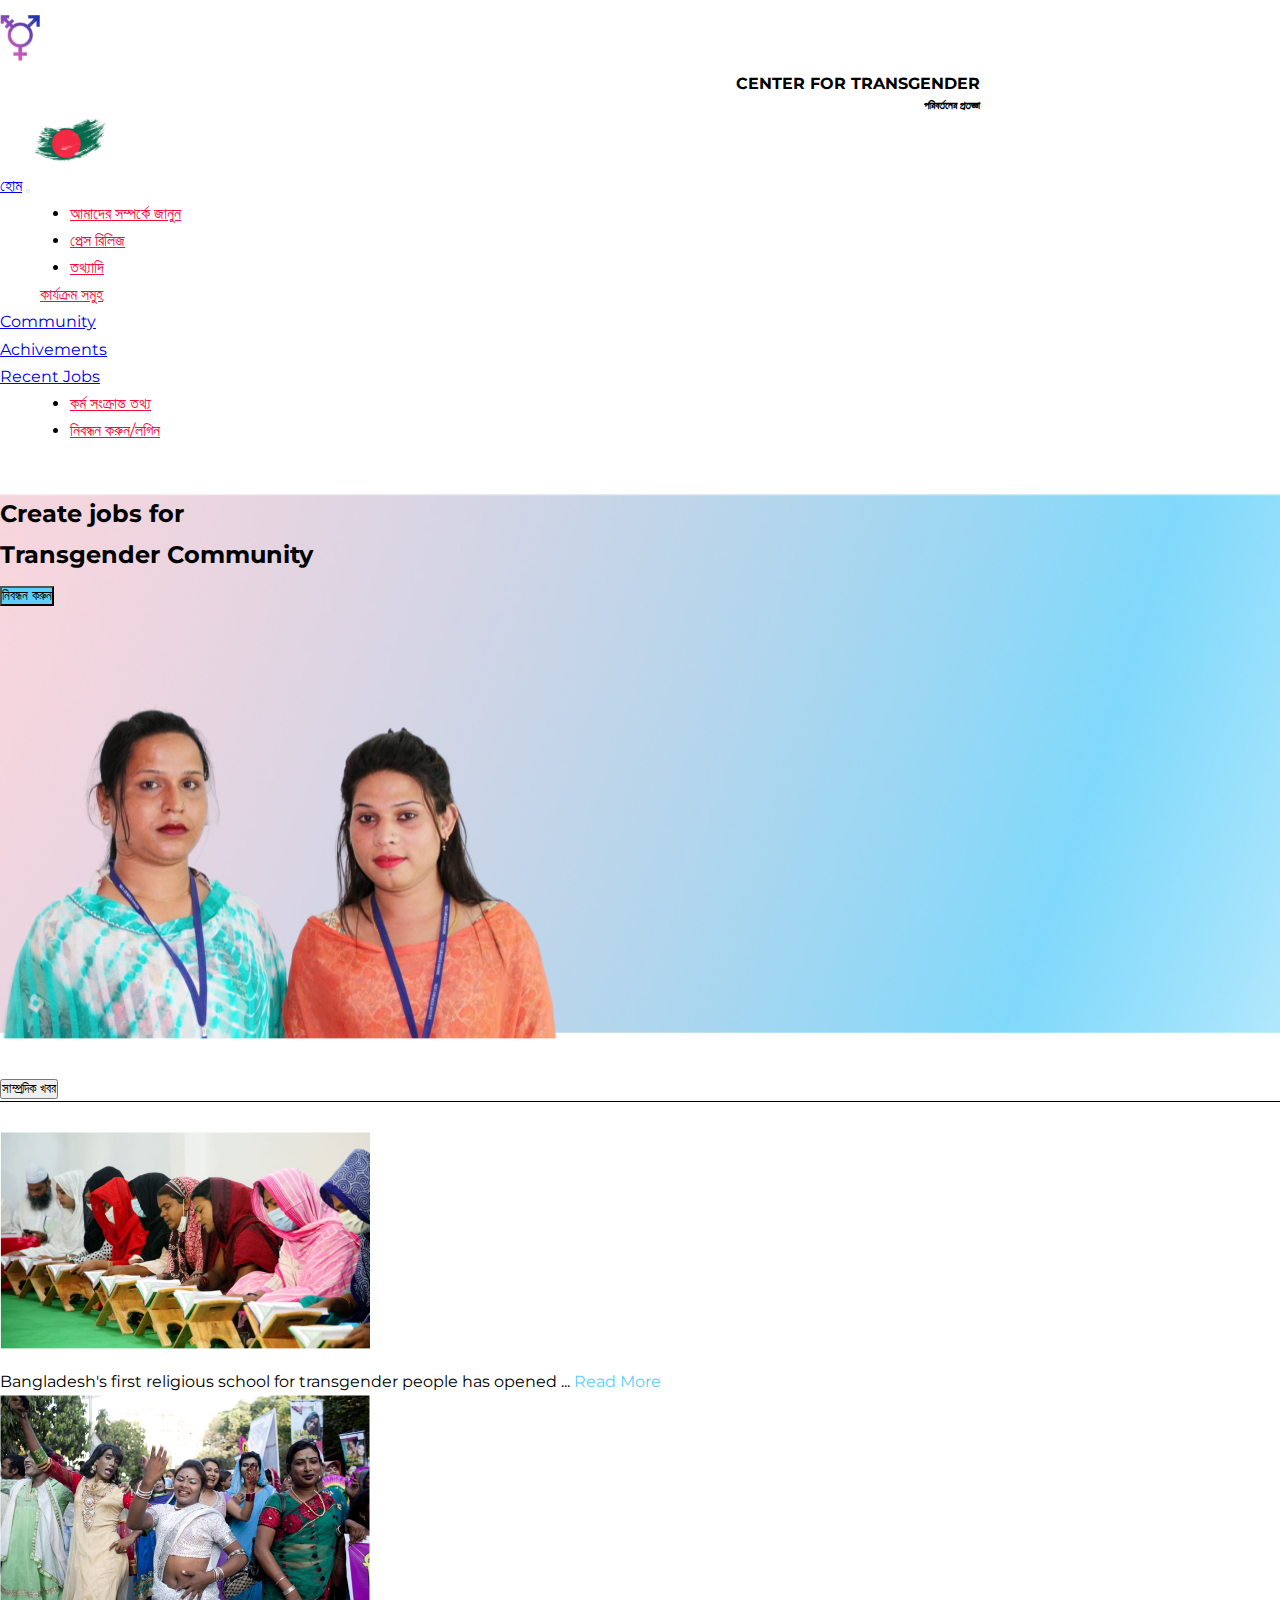
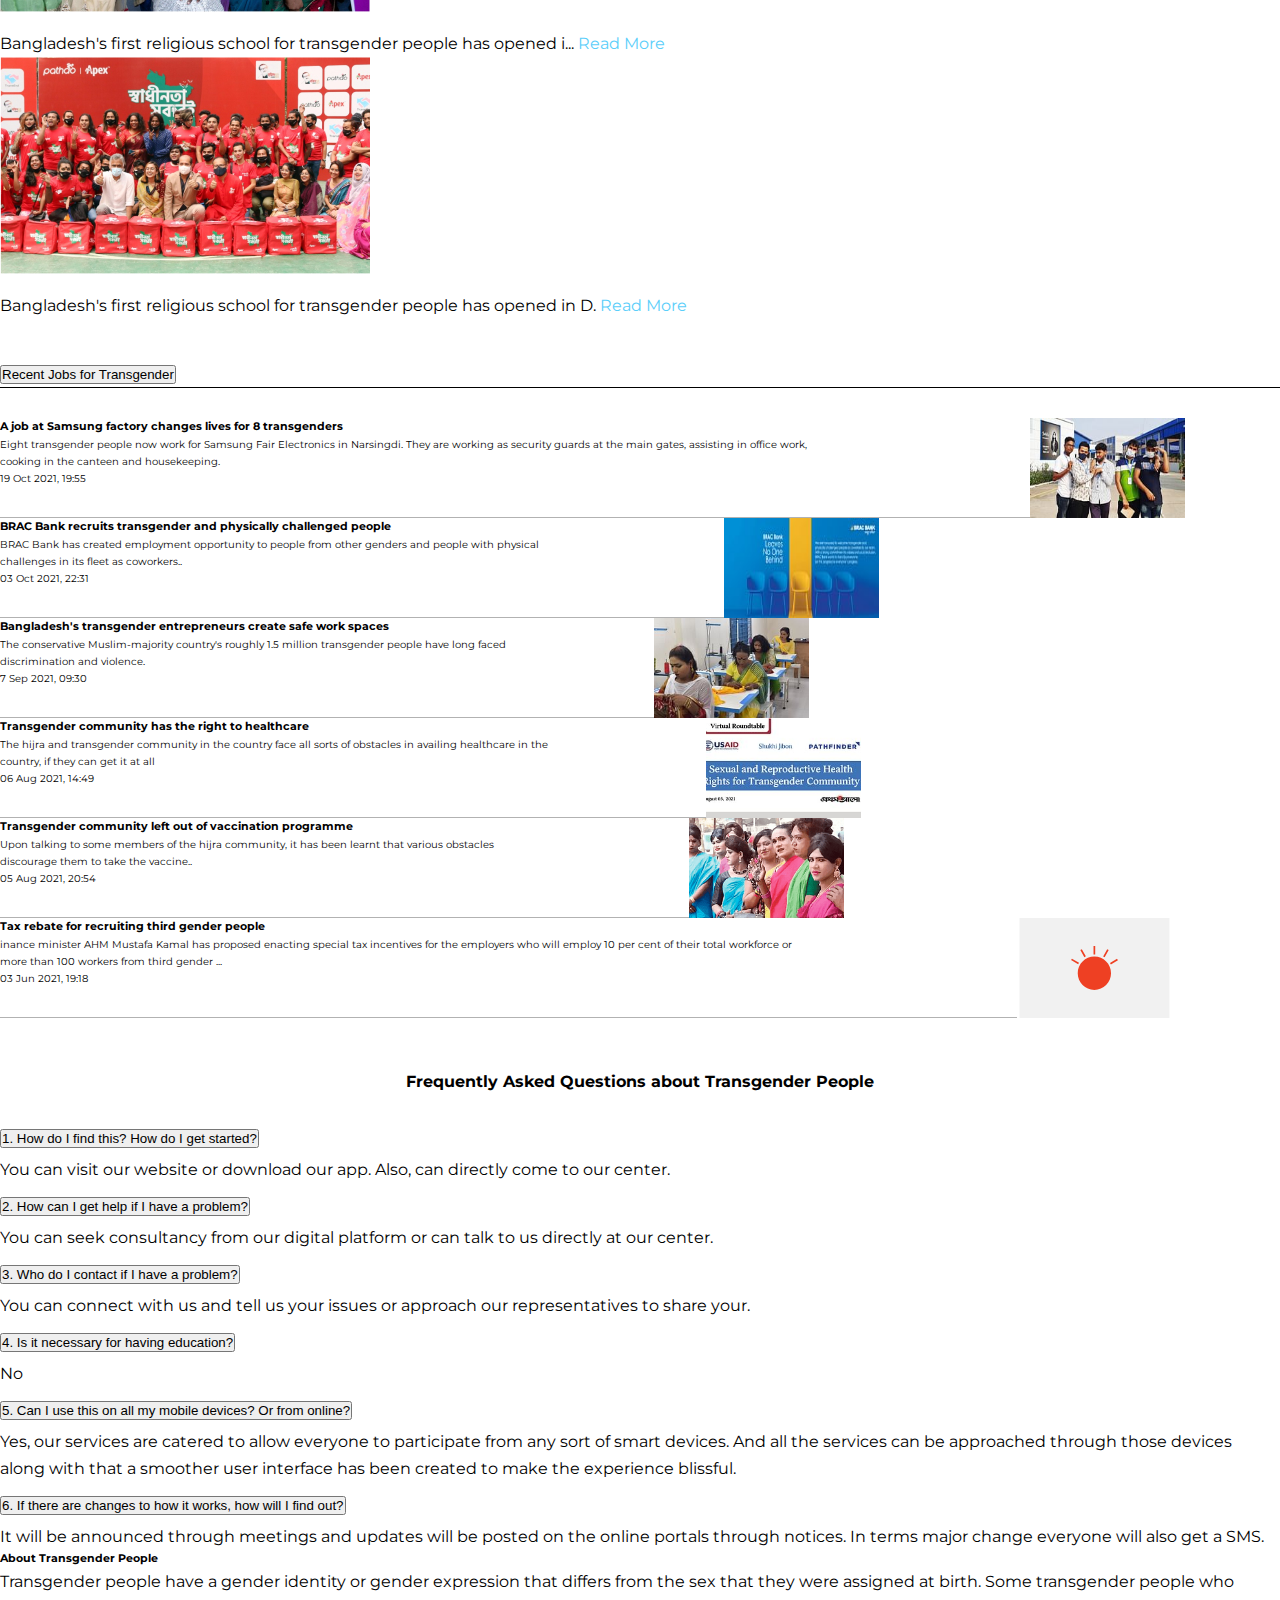
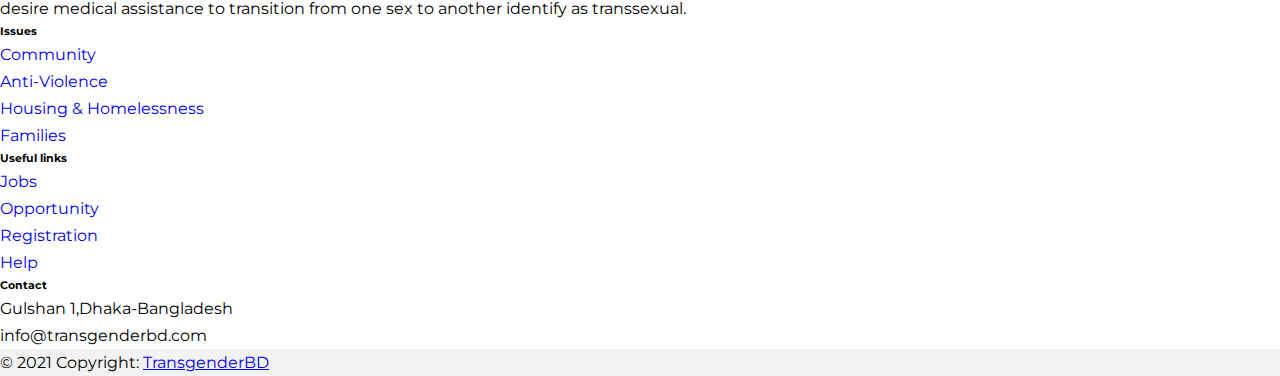
==== commit 5e52fb9b: "third commit" ====
--- a/index.html
+++ b/index.html
@@ -60,14 +60,14 @@
                         <a class="nav-link " href="/news.html" tabindex="-1" aria-disabled="true">তথ্যাদি</a>
                     </li>
                     <li class="nav-item dropdown">
-                        <a class="nav-link dropdown-toggle" href="#" id="navbarDropdownMenuLink" role="button"
+                        <a class="nav-link karzo dropdown-toggle" href="#" id="navbarDropdownMenuLink" role="button"
                             data-bs-toggle="dropdown" aria-expanded="false">
                             কার্যক্রম সমুহ
                         </a>
                         <ul class="dropdown-menu" aria-labelledby="navbarDropdownMenuLink">
-                            <li><a class="dropdown-item" href="#">Action</a></li>
-                            <li><a class="dropdown-item" href="#">Another action</a></li>
-                            <li><a class="dropdown-item" href="#">Something else here</a></li>
+                            <li><a class="dropdown-item" href="#">Community</a></li>
+                            <li><a class="dropdown-item" href="#">Achivements</a></li>
+                            <li><a class="dropdown-item" href="#">Recent Jobs</a></li>
                         </ul>
                     </li>
                     <li class="nav-item navItem">
@@ -127,7 +127,8 @@
             <div class="row align-items-center">
                 <div class="col-sm-12 col-lg-6 left-col ">
                     <h2>Create jobs for <br> Transgender Community</h2>
-                    <button type="button" class="btn nibo-btn ">নিবন্ধন করুন</button>
+                    <button type="button" class="btn nibo-btn "> <a class="nibondhon" href="/sign.html"> নিবন্ধন করুন
+                        </a></button>
                 </div>
                 <div class="col-sm-12 col-lg-6 lastColl ">
                     <div class="image">
@@ -408,7 +409,7 @@
 
                         </h6>
                         <p>
-                            <a href="#!" class="text-reset">Aging</a>
+                            <a href="#!" class="text-reset">Community</a>
                         </p>
                         <p>
                             <a href="#!" class="text-reset">Anti-Violence</a>
@@ -435,7 +436,7 @@
                             <a href="#!" class="text-reset">Opportunity</a>
                         </p>
                         <p>
-                            <a href="#!" class="text-reset">Ragistration</a>
+                            <a href="#!" class="text-reset">Registration</a>
                         </p>
                         <p>
                             <a href="#!" class="text-reset">Help</a>
--- a/style.css
+++ b/style.css
@@ -117,6 +117,13 @@
 .aim {
   padding-top: 50px;
 }
+.nibondhon {
+  text-decoration: none;
+  color: black;
+}
+.karzo {
+  margin-left: 40px;
+}
 
 @media (max-width: 992px) {
   .image {
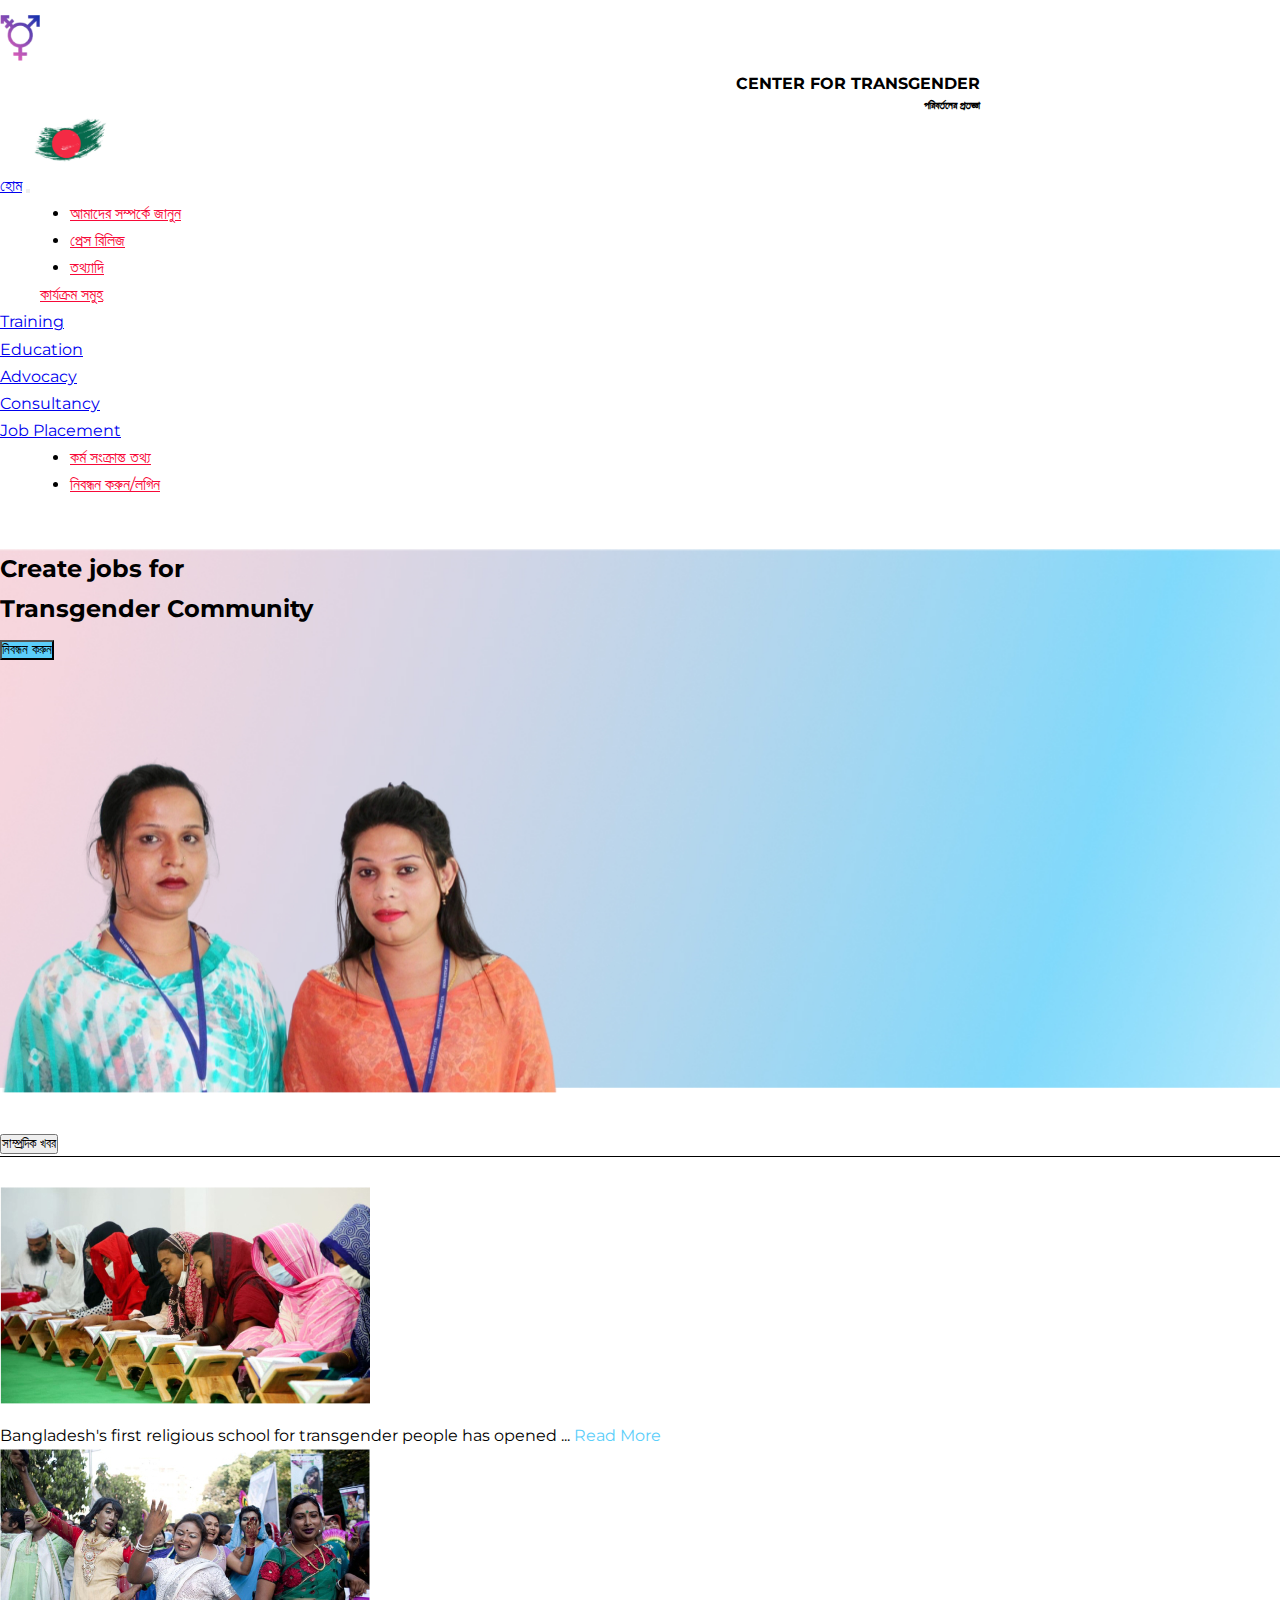
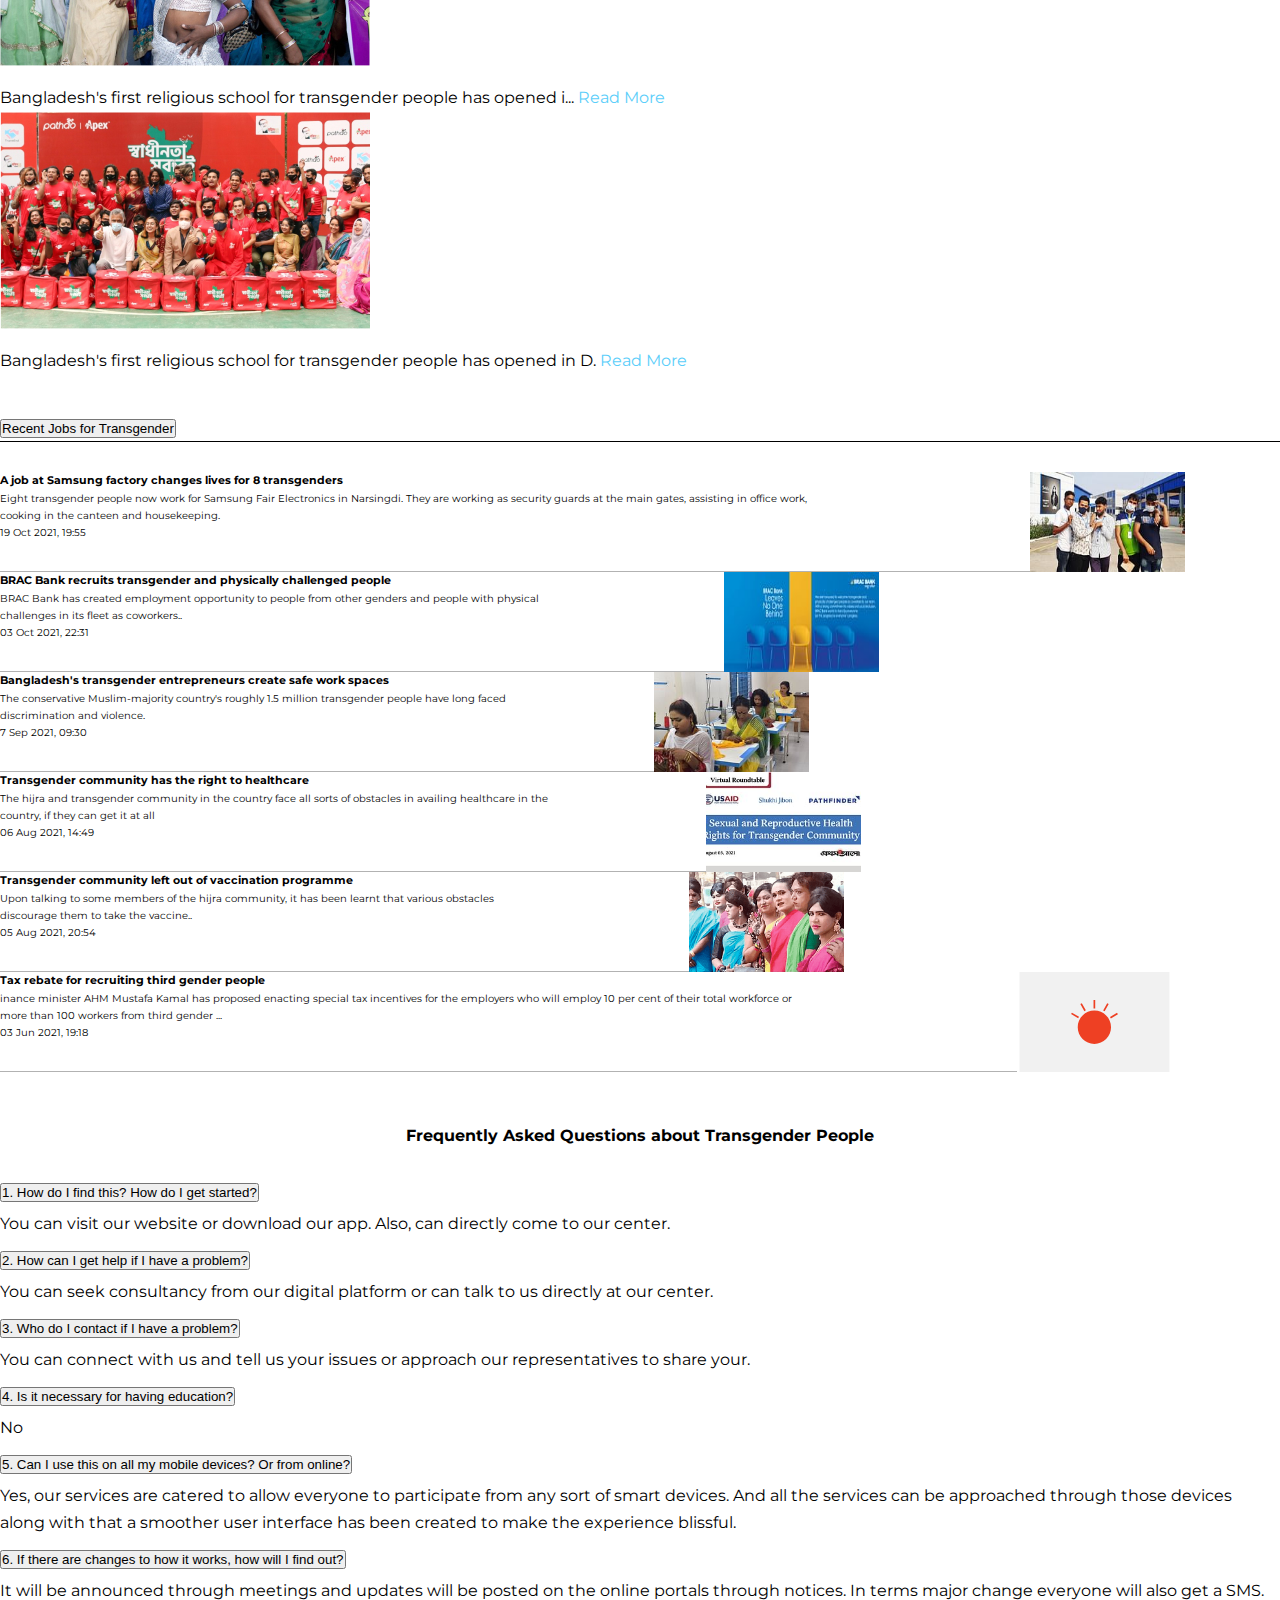
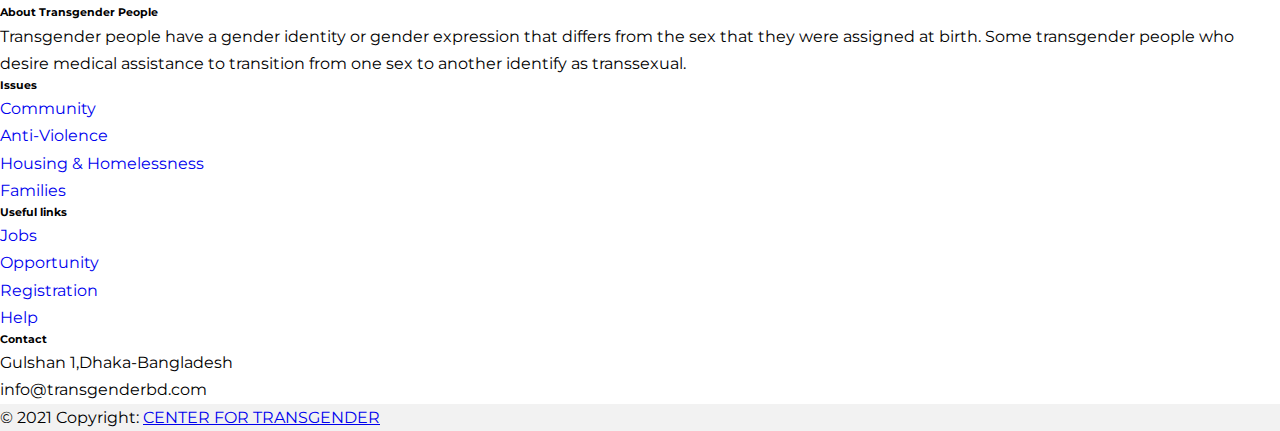
==== commit 0b439dfa: "fourth commit" ====
--- a/index.html
+++ b/index.html
@@ -65,9 +65,16 @@
                             কার্যক্রম সমুহ
                         </a>
                         <ul class="dropdown-menu" aria-labelledby="navbarDropdownMenuLink">
-                            <li><a class="dropdown-item" href="#">Community</a></li>
-                            <li><a class="dropdown-item" href="#">Achivements</a></li>
-                            <li><a class="dropdown-item" href="#">Recent Jobs</a></li>
+                            <li><a class="dropdown-item" href="#">Training
+
+
+
+
+                                </a></li>
+                            <li><a class="dropdown-item" href="#">Education</a></li>
+                            <li><a class="dropdown-item" href="#">Advocacy</a></li>
+                            <li><a class="dropdown-item" href="#"> Consultancy</a></li>
+                            <li><a class="dropdown-item" href="#">Job Placement</a></li>
                         </ul>
                     </li>
                     <li class="nav-item navItem">
@@ -467,7 +474,7 @@
         <!-- Copyright -->
         <div class="text-center p-4" style="background-color: rgba(0, 0, 0, 0.05);">
             © 2021 Copyright:
-            <a class="text-reset fw-bold" href="https://mdbootstrap.com/">TransgenderBD</a>
+            <a class="text-reset fw-bold" href="https://mdbootstrap.com/">CENTER FOR TRANSGENDER</a>
         </div>
         <!-- Copyright -->
     </footer>
--- a/style.css
+++ b/style.css
@@ -124,6 +124,9 @@
 .karzo {
   margin-left: 40px;
 }
+.nav-link:hover {
+  border-bottom: 2px solid var(--green);
+}
 
 @media (max-width: 992px) {
   .image {
